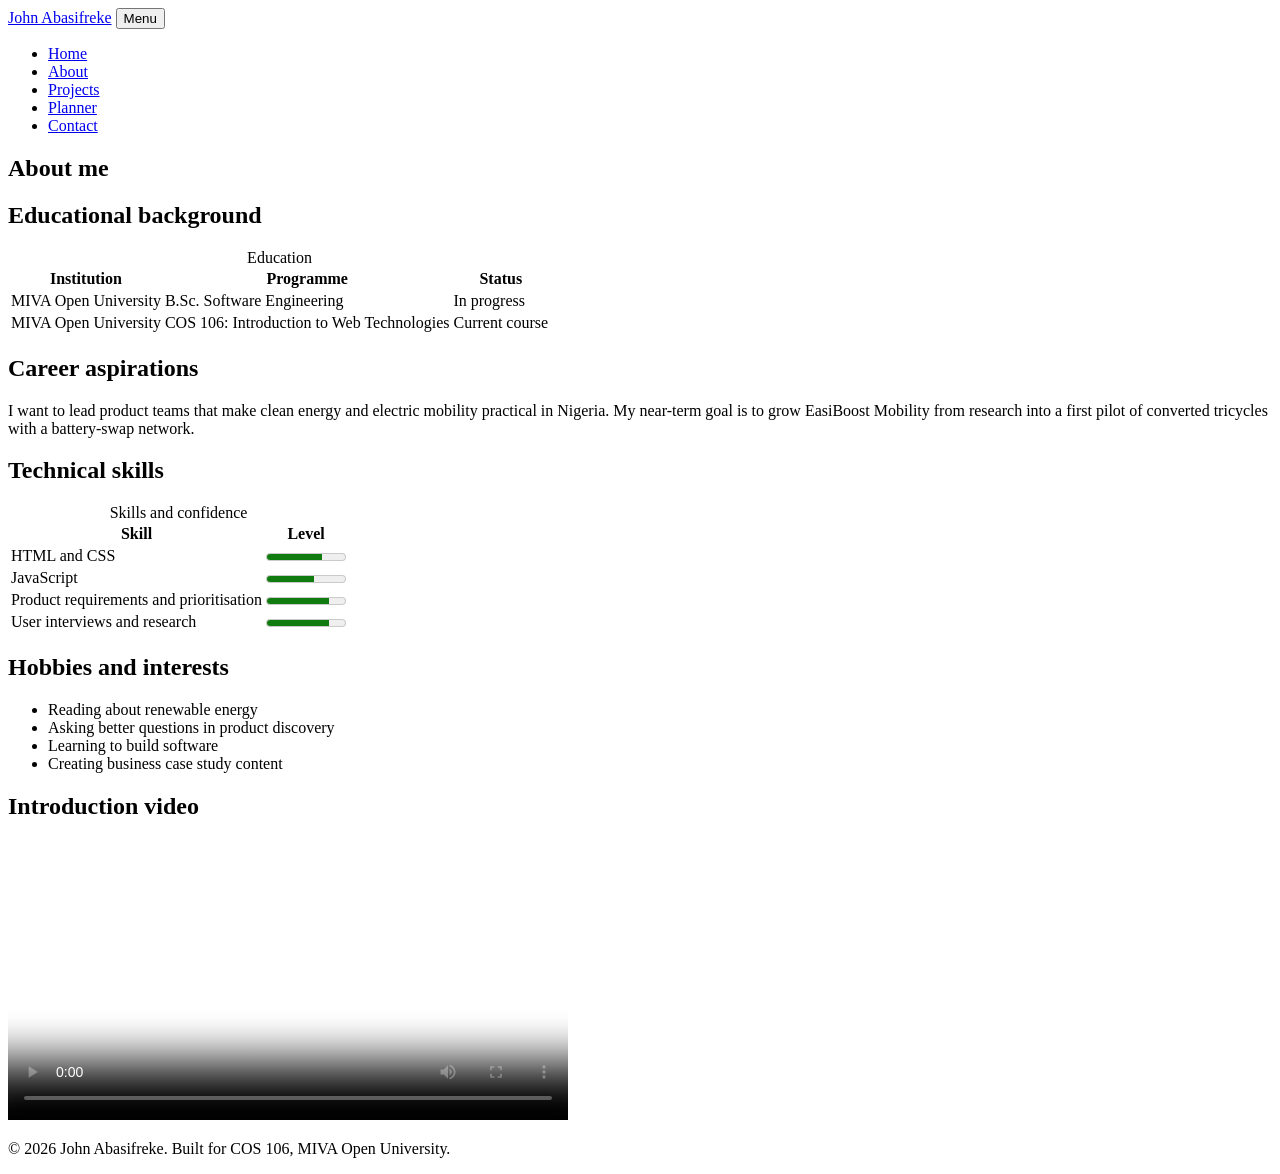
==== about.html @ 898ecb91 "Add files via upload" ====
<!DOCTYPE html>
<html lang="en"><head><meta charset="UTF-8"><meta name="viewport" content="width=device-width, initial-scale=1">
<title>About | John Abasifreke</title>
<link rel="preconnect" href="https://fonts.googleapis.com"><link rel="preconnect" href="https://fonts.gstatic.com" crossorigin>
<link href="https://fonts.googleapis.com/css2?family=Bricolage+Grotesque:wght@500;700;800&family=Source+Sans+3:wght@400;600&display=swap" rel="stylesheet">
<link rel="stylesheet" href="css/style.css"></head><body>
<header class="site-header"><a class="brand" href="index.html">John Abasifreke</a>
<button class="menu-btn" aria-expanded="false" aria-controls="nav">Menu</button>
<nav id="nav"><ul><li><a href="index.html">Home</a></li><li><a href="about.html" aria-current="page">About</a></li><li><a href="projects.html">Projects</a></li><li><a href="planner.html">Planner</a></li><li><a href="contact.html">Contact</a></li></ul></nav></header>
<main><section class="wrap"><h1>About me</h1>
<h2>Educational background</h2>
<table><caption>Education</caption><thead><tr><th scope="col">Institution</th><th scope="col">Programme</th><th scope="col">Status</th></tr></thead>
<tbody><tr><td>MIVA Open University</td><td>B.Sc. Software Engineering</td><td>In progress</td></tr>
<tr><td>MIVA Open University</td><td>COS 106: Introduction to Web Technologies</td><td>Current course</td></tr></tbody></table>
<h2>Career aspirations</h2>
<p>I want to lead product teams that make clean energy and electric mobility practical in Nigeria. My near-term goal is to grow EasiBoost Mobility from research into a first pilot of converted tricycles with a battery-swap network.</p>
<h2>Technical skills</h2>
<table><caption>Skills and confidence</caption><thead><tr><th scope="col">Skill</th><th scope="col">Level</th></tr></thead>
<tbody><tr><td>HTML and CSS</td><td><meter min="0" max="10" value="7">7/10</meter></td></tr>
<tr><td>JavaScript</td><td><meter min="0" max="10" value="6">6/10</meter></td></tr>
<tr><td>Product requirements and prioritisation</td><td><meter min="0" max="10" value="8">8/10</meter></td></tr>
<tr><td>User interviews and research</td><td><meter min="0" max="10" value="8">8/10</meter></td></tr></tbody></table>
<h2>Hobbies and interests</h2>
<ul><li>Reading about renewable energy</li><li>Asking better questions in product discovery</li><li>Learning to build software</li><li>Creating business case study content</li></ul>
<h2>Introduction video</h2>
<video controls width="560" poster="images/profile.svg"><source src="media/intro.mp4" type="video/mp4">Your browser does not support video. Add your clip as media/intro.mp4.</video>
</section></main>
<footer><p>&copy; 2026 John Abasifreke. Built for COS 106, MIVA Open University.</p></footer>
<script src="js/main.js"></script></body></html>
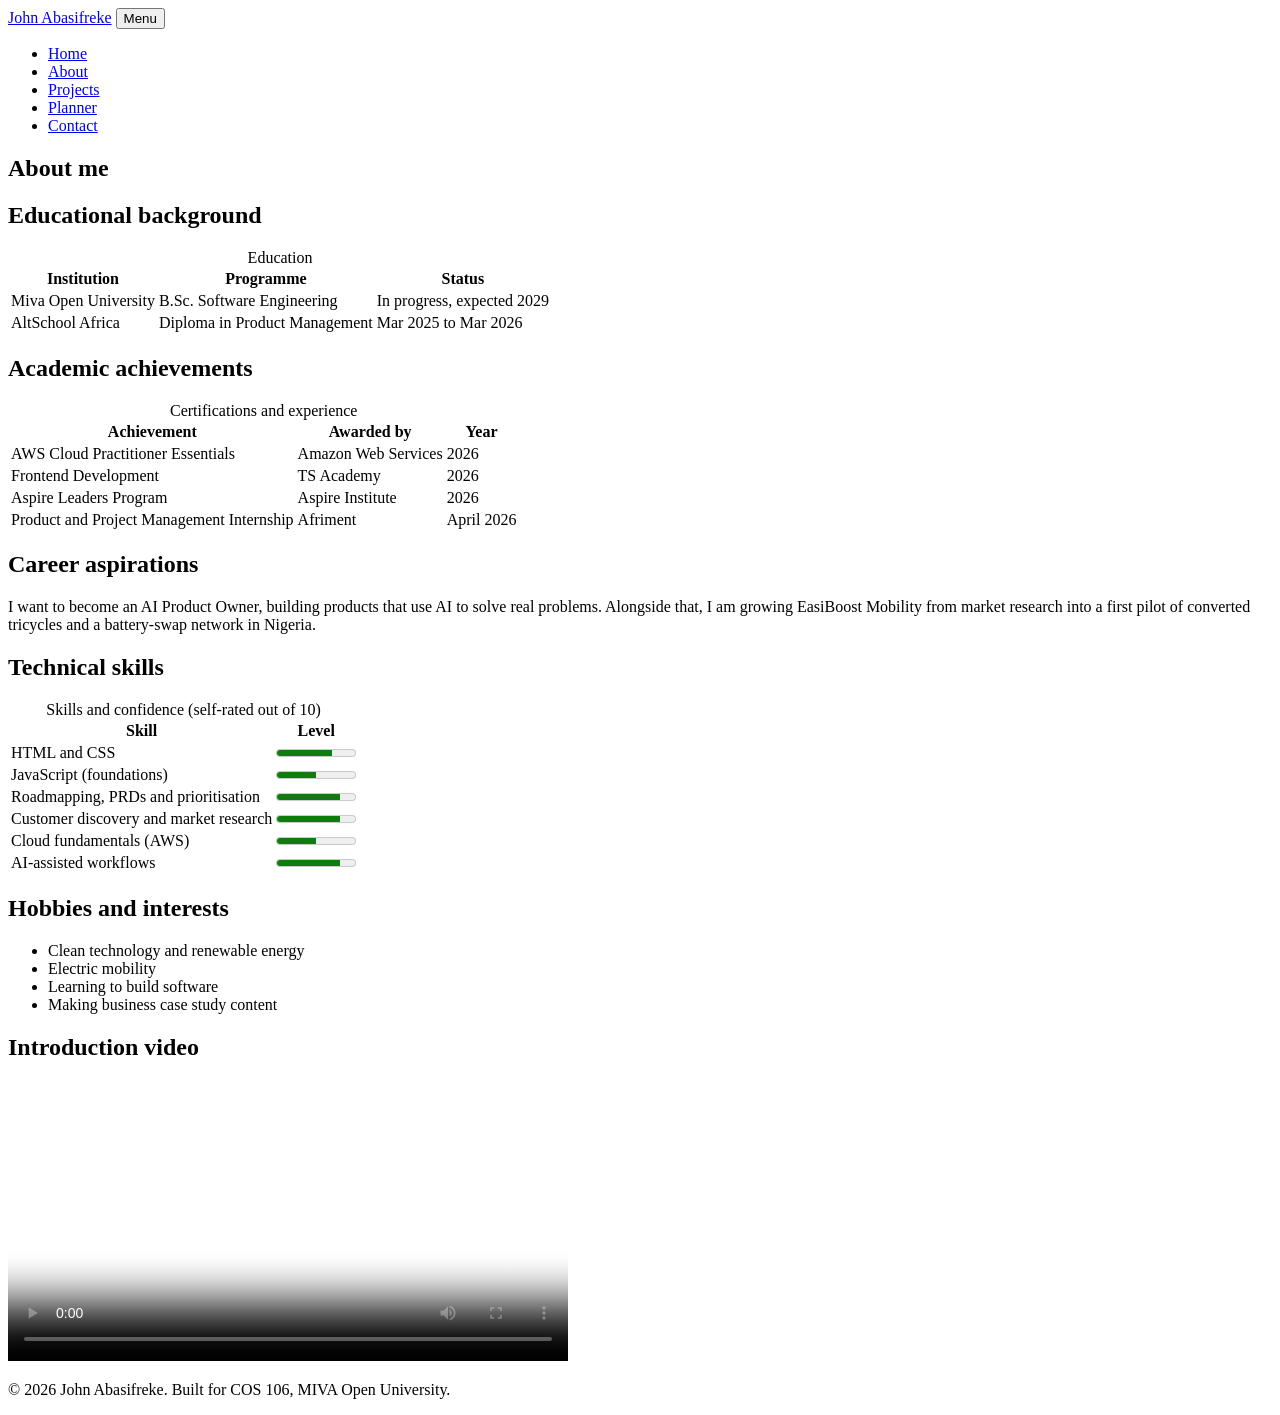
==== commit 344bbcc4: "Add files via upload" ====
--- a/about.html
+++ b/about.html
@@ -10,20 +10,28 @@
 <main><section class="wrap"><h1>About me</h1>
 <h2>Educational background</h2>
 <table><caption>Education</caption><thead><tr><th scope="col">Institution</th><th scope="col">Programme</th><th scope="col">Status</th></tr></thead>
-<tbody><tr><td>MIVA Open University</td><td>B.Sc. Software Engineering</td><td>In progress</td></tr>
-<tr><td>MIVA Open University</td><td>COS 106: Introduction to Web Technologies</td><td>Current course</td></tr></tbody></table>
+<tbody><tr><td>Miva Open University</td><td>B.Sc. Software Engineering</td><td>In progress, expected 2029</td></tr>
+<tr><td>AltSchool Africa</td><td>Diploma in Product Management</td><td>Mar 2025 to Mar 2026</td></tr></tbody></table>
+<h2>Academic achievements</h2>
+<table><caption>Certifications and experience</caption><thead><tr><th scope="col">Achievement</th><th scope="col">Awarded by</th><th scope="col">Year</th></tr></thead>
+<tbody><tr><td>AWS Cloud Practitioner Essentials</td><td>Amazon Web Services</td><td>2026</td></tr>
+<tr><td>Frontend Development</td><td>TS Academy</td><td>2026</td></tr>
+<tr><td>Aspire Leaders Program</td><td>Aspire Institute</td><td>2026</td></tr>
+<tr><td>Product and Project Management Internship</td><td>Afriment</td><td>April 2026</td></tr></tbody></table>
 <h2>Career aspirations</h2>
-<p>I want to lead product teams that make clean energy and electric mobility practical in Nigeria. My near-term goal is to grow EasiBoost Mobility from research into a first pilot of converted tricycles with a battery-swap network.</p>
+<p>I want to become an AI Product Owner, building products that use AI to solve real problems. Alongside that, I am growing EasiBoost Mobility from market research into a first pilot of converted tricycles and a battery-swap network in Nigeria.</p>
 <h2>Technical skills</h2>
-<table><caption>Skills and confidence</caption><thead><tr><th scope="col">Skill</th><th scope="col">Level</th></tr></thead>
+<table><caption>Skills and confidence (self-rated out of 10)</caption><thead><tr><th scope="col">Skill</th><th scope="col">Level</th></tr></thead>
 <tbody><tr><td>HTML and CSS</td><td><meter min="0" max="10" value="7">7/10</meter></td></tr>
-<tr><td>JavaScript</td><td><meter min="0" max="10" value="6">6/10</meter></td></tr>
-<tr><td>Product requirements and prioritisation</td><td><meter min="0" max="10" value="8">8/10</meter></td></tr>
-<tr><td>User interviews and research</td><td><meter min="0" max="10" value="8">8/10</meter></td></tr></tbody></table>
+<tr><td>JavaScript (foundations)</td><td><meter min="0" max="10" value="5">5/10</meter></td></tr>
+<tr><td>Roadmapping, PRDs and prioritisation</td><td><meter min="0" max="10" value="8">8/10</meter></td></tr>
+<tr><td>Customer discovery and market research</td><td><meter min="0" max="10" value="8">8/10</meter></td></tr>
+<tr><td>Cloud fundamentals (AWS)</td><td><meter min="0" max="10" value="5">5/10</meter></td></tr>
+<tr><td>AI-assisted workflows</td><td><meter min="0" max="10" value="8">8/10</meter></td></tr></tbody></table>
 <h2>Hobbies and interests</h2>
-<ul><li>Reading about renewable energy</li><li>Asking better questions in product discovery</li><li>Learning to build software</li><li>Creating business case study content</li></ul>
+<ul><li>Clean technology and renewable energy</li><li>Electric mobility</li><li>Learning to build software</li><li>Making business case study content</li></ul>
 <h2>Introduction video</h2>
-<video controls width="560" poster="images/profile.svg"><source src="media/intro.mp4" type="video/mp4">Your browser does not support video. Add your clip as media/intro.mp4.</video>
+<video controls width="560" poster="images/profile.jpg"><source src="media/intro.mp4" type="video/mp4">Your browser does not support video.</video>
 </section></main>
 <footer><p>&copy; 2026 John Abasifreke. Built for COS 106, MIVA Open University.</p></footer>
 <script src="js/main.js"></script></body></html>
